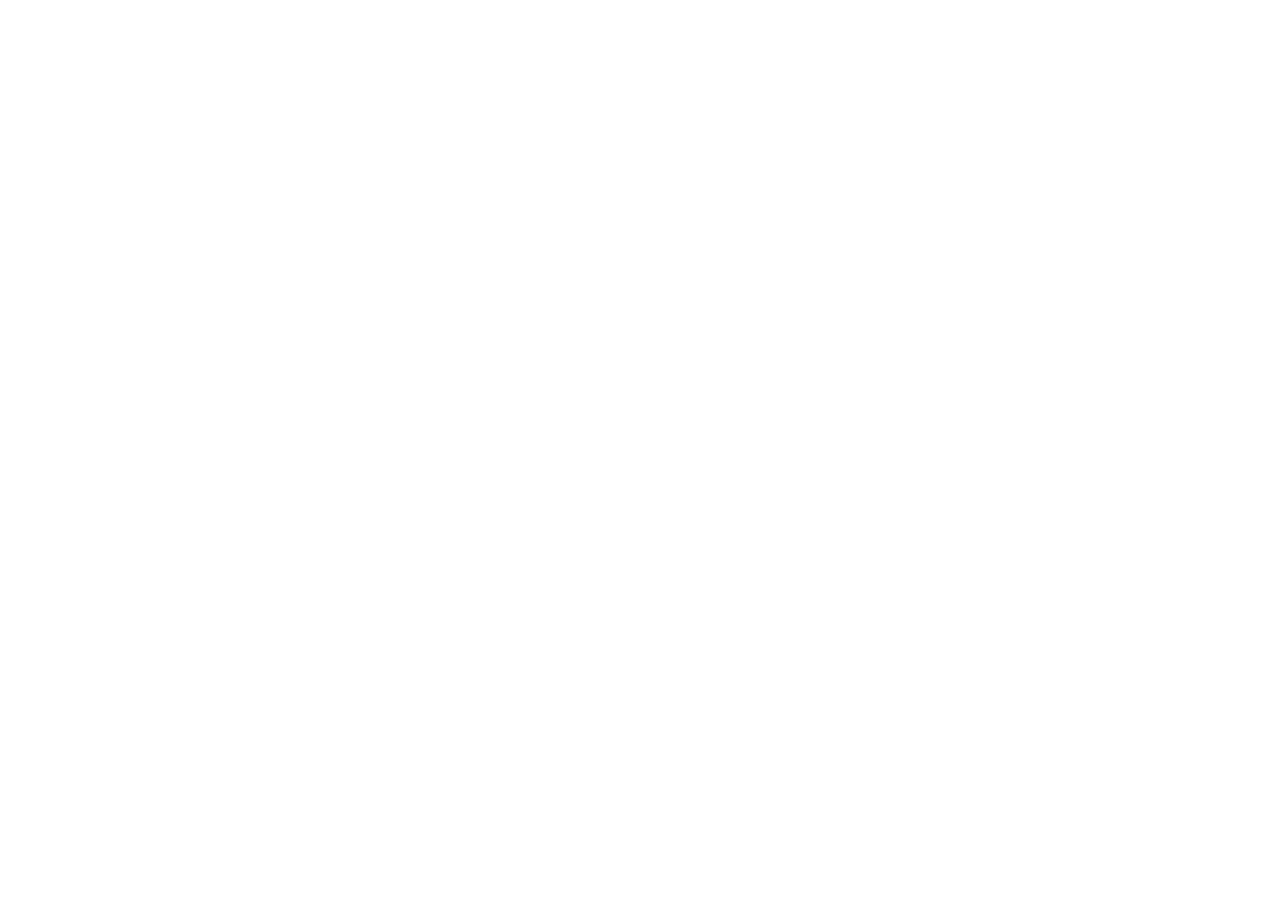
==== html/home.html @ 955f361c "first html documents added. header with descriptive tags, index redirects to home" ====
<!DOCTYPE html>
<html lang="en">
<head>
    <meta charset="UTF-8">
    <meta name="viewport" content="width=device-width, initial-scale=1.0">
    <meta name="application-name" content="GeometryDashDemonList">
    <meta name="author" content="Axel Källén">
    <meta name="description" content="Landing page for the Demon List.">
    <meta name="generator" content="manual">
    <meta name="keywords" content="HTML, CSS, JavaScript, Geometry Dash, Demon, List, Extreme Demon, Top Play, Ranking">
    <title>Home | Geometry Dash Demon List</title>
</head>
<body>
    
</body>
</html>
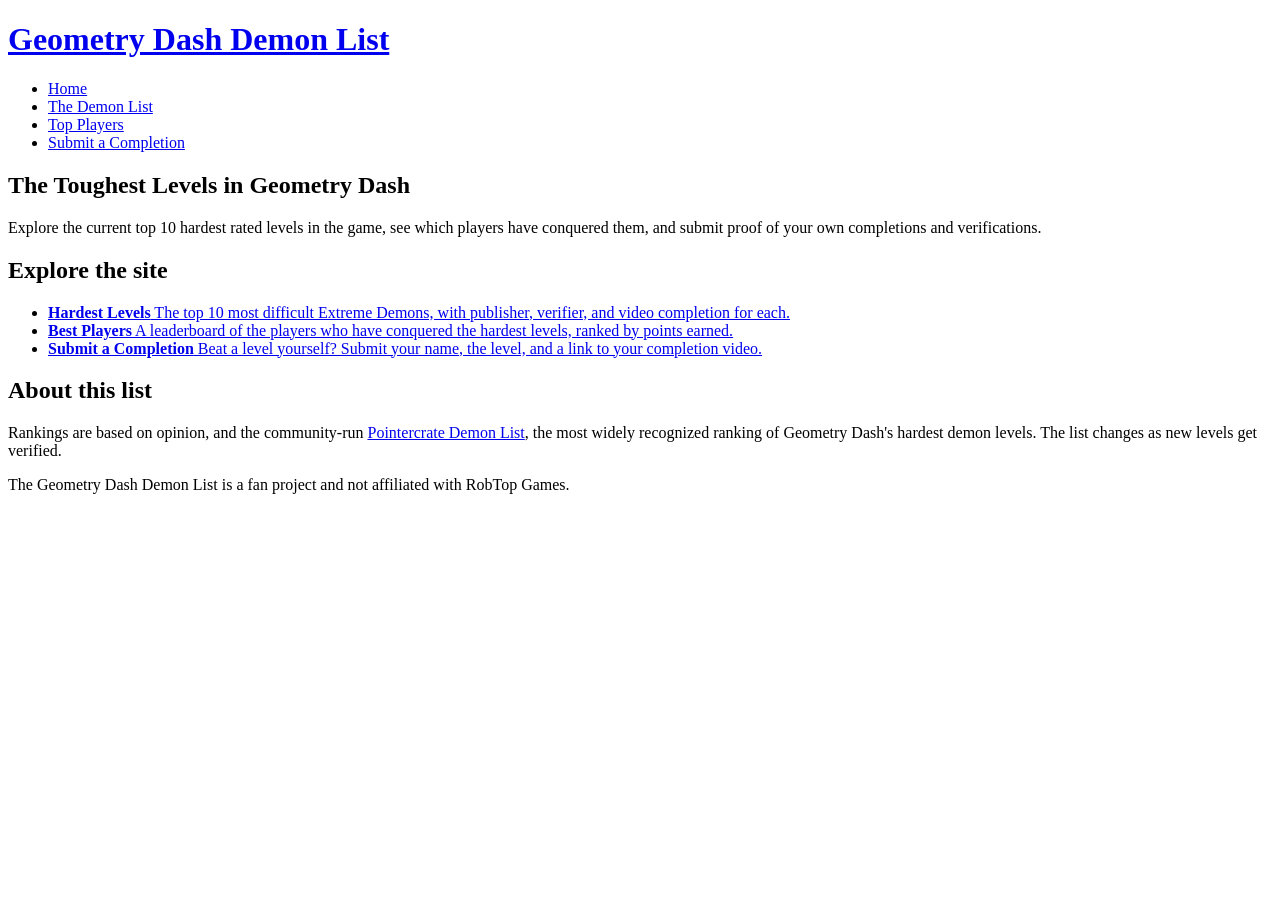
==== commit 55c6bed5: "added header with nav and footer to every html file. home page content completed." ====
--- a/html/home.html
+++ b/html/home.html
@@ -11,6 +11,64 @@
     <title>Home | Geometry Dash Demon List</title>
 </head>
 <body>
-    
+    <header>
+        <h1><a href="home.html">Geometry Dash Demon List</a></h1>
+        <nav>
+            <ul>
+                <li><a href="home.html">Home</a></li>
+                <li><a href="levels.html">The Demon List</a></li>
+                <li><a href="players.html">Top Players</a></li>
+                <li><a href="submit.html">Submit a Completion</a></li>
+            </ul>
+        </nav>
+    </header>
+    <main>
+        <section>
+            <h2>The Toughest Levels in Geometry Dash</h2>
+            <p>
+                Explore the current top 10 hardest rated levels in the game, see which
+                players have conquered them, and submit proof of your own completions
+                and verifications.
+            </p>
+        </section>
+        <section>
+            <h2>Explore the site</h2>
+            <ul>
+                <li>
+                <a href="levels.html">
+                    <strong>Hardest Levels</strong>
+                    The top 10 most difficult Extreme Demons, with publisher, verifier,
+                    and video completion for each.
+                </a>
+                </li>
+                <li>
+                <a href="players.html">
+                    <strong>Best Players</strong>
+                    A leaderboard of the players who have conquered the hardest levels,
+                    ranked by points earned.
+                </a>
+                </li>
+                <li>
+                <a href="submit.html">
+                    <strong>Submit a Completion</strong>
+                    Beat a level yourself? Submit your name, the level, and a link to
+                    your completion video.
+                </a>
+                </li>
+            </ul>
+        </section>
+        <section>
+            <h2>About this list</h2>
+            <p>
+                Rankings are based on opinion, and the community-run
+                <a href="https://www.pointercrate.com/demonlist/">Pointercrate Demon List</a>,
+                the most widely recognized ranking of Geometry Dash's hardest
+                demon levels. The list changes as new levels get verified. 
+            </p>
+        </section>
+    </main>
+    <footer>
+        <p>The Geometry Dash Demon List is a fan project and not affiliated with RobTop Games.</p>
+    </footer>
 </body>
 </html>
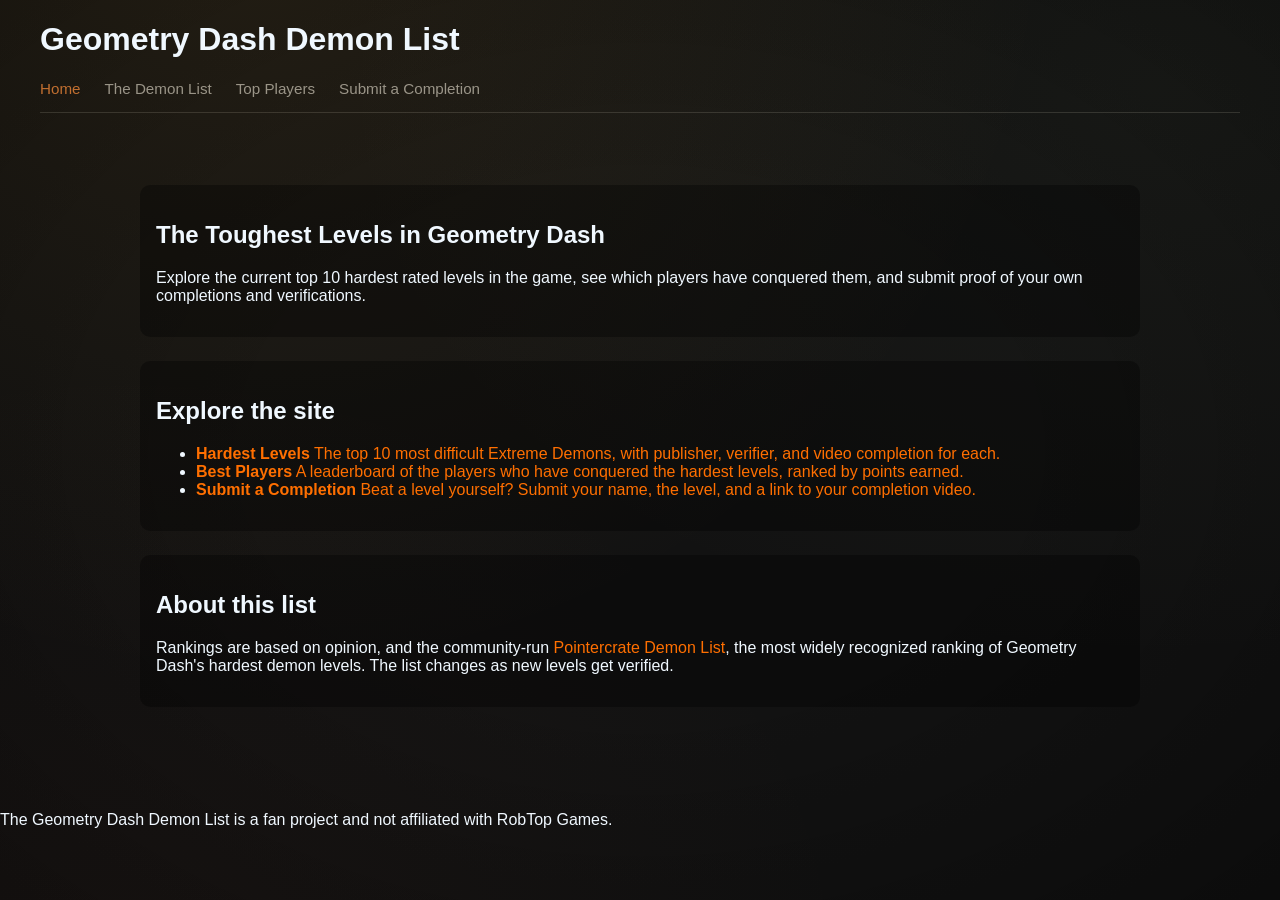
==== commit fc238ad0: "main css theme styling complete" ====
--- a/html/home.html
+++ b/html/home.html
@@ -9,9 +9,10 @@
     <meta name="generator" content="manual">
     <meta name="keywords" content="HTML, CSS, JavaScript, Geometry Dash, Demon, List, Extreme Demon, Top Play, Ranking">
     <title>Home | Geometry Dash Demon List</title>
+    <link rel="stylesheet" href="../css/style.css">
 </head>
 <body>
-    <header>
+    <header class="site-header">
         <h1><a href="home.html">Geometry Dash Demon List</a></h1>
         <nav>
             <ul>
@@ -33,7 +34,7 @@
         </section>
         <section>
             <h2>Explore the site</h2>
-            <ul>
+            <ul class="cards">
                 <li>
                 <a href="levels.html">
                     <strong>Hardest Levels</strong>
@@ -70,5 +71,8 @@
     <footer>
         <p>The Geometry Dash Demon List is a fan project and not affiliated with RobTop Games.</p>
     </footer>
+    <script src="../database/levels.js"></script>
+    <script src="../database/db.js"></script>
+    <script src="../js/script.js"></script>
 </body>
 </html>
--- a/css/style.css
+++ b/css/style.css
@@ -0,0 +1,138 @@
+@font-face {
+  font-family: "Poppins Black";
+  src: url(../fonts/ttf/Poppins-SemiBold.ttf) format("truetype");
+  font-display: swap;
+}
+
+/*general*/
+html,
+body {
+  margin:0;
+  padding: 0;
+  background-color: #121212;
+  background-image:
+    radial-gradient(ellipse at 20% -10%, rgba(217, 164, 65, 0.10), transparent 55%),
+    radial-gradient(ellipse at 90% 10%, rgba(127, 143, 108, 0.07), transparent 50%),
+    radial-gradient(ellipse at 10% 110%, rgba(168, 92, 63, 0.05), transparent 45%),
+    radial-gradient(ellipse at 50% 50%, transparent 40%, rgba(0, 0, 0, 0.35) 100%);
+  background-attachment: fixed;
+  color:aliceblue;
+  font-family: "Poppins Black", "Segoe UI", Arial, Helvetica, sans-serif;
+}
+
+
+a {
+  color: #ff6f00;
+  text-decoration: none;
+}
+a:hover {
+  color: #FFB277;
+  text-decoration: underline;
+}
+
+/*header + nav*/
+header.site-header {
+  border-bottom: 1px solid rgba(237, 230, 214, 0.14);
+  margin: 2.5rem;
+  margin-top: 1rem;
+}
+header h1 a{
+  color: aliceblue;
+}
+
+nav ul {
+  list-style: none;
+  display: flex;
+  flex-wrap: wrap;
+  gap: 1.5rem;
+  padding: 0;
+  font-size: 0.95rem;
+
+}
+nav a {
+  color: rgba(237, 230, 214, 0.6);
+}
+nav a:hover,
+nav a.active {
+  color: #C16F30;
+
+}
+
+/*main*/
+
+main {
+  max-width: 1000px;
+  margin: 0 auto;
+  padding: 2rem 1.5rem 4rem 1.5rem;
+}
+
+section {
+  background-color: rgba(0,0,0,0.35);
+  padding: 1rem;
+  border-radius: 10px;
+  margin-bottom: 1.5rem;
+}
+
+
+
+
+/*tables*/
+.table-wrap {
+  overflow-x: auto;
+  border: 2px solid var(--border);
+  border-radius: 8px;
+}
+table {
+  width: 100%;
+  border-collapse: collapse;
+  min-width: 640px;
+}
+
+caption {
+  text-align: left;
+  color: var(--text-dim);
+  padding: 0.6rem 0.8rem;
+  font-size: 0.85rem;
+  background: var(--bg-alt);
+}
+
+thead th {
+  background: var(--bg-alt);
+  color: var(--yellow);
+  text-align: left;
+  padding: 0.8rem 1rem;
+  font-size: 0.85rem;
+  text-transform: uppercase;
+  letter-spacing: 0.5px;
+  border-bottom: 2px solid var(--border);
+}
+
+tbody td {
+  padding: 0.9rem 1rem;
+  border-bottom: 1px solid var(--border);
+  font-size: 0.95rem;
+}
+tbody tr:hover {
+  background: rgba(46,230,214,0.05);
+}
+.clickable-row {
+    cursor: pointer;
+}
+
+
+
+
+.thumb {
+  display: block;
+  width: 180px;
+  background-size: cover;
+  background-position: center;
+  background-color: var(--bg-alt);
+  border: 1px solid var(--border);
+  /*border-radius: 6px;*/
+  position: relative;
+  overflow: hidden;
+}
+.thumb.ratio-16-9 {
+  aspect-ratio: 16 / 9;
+}
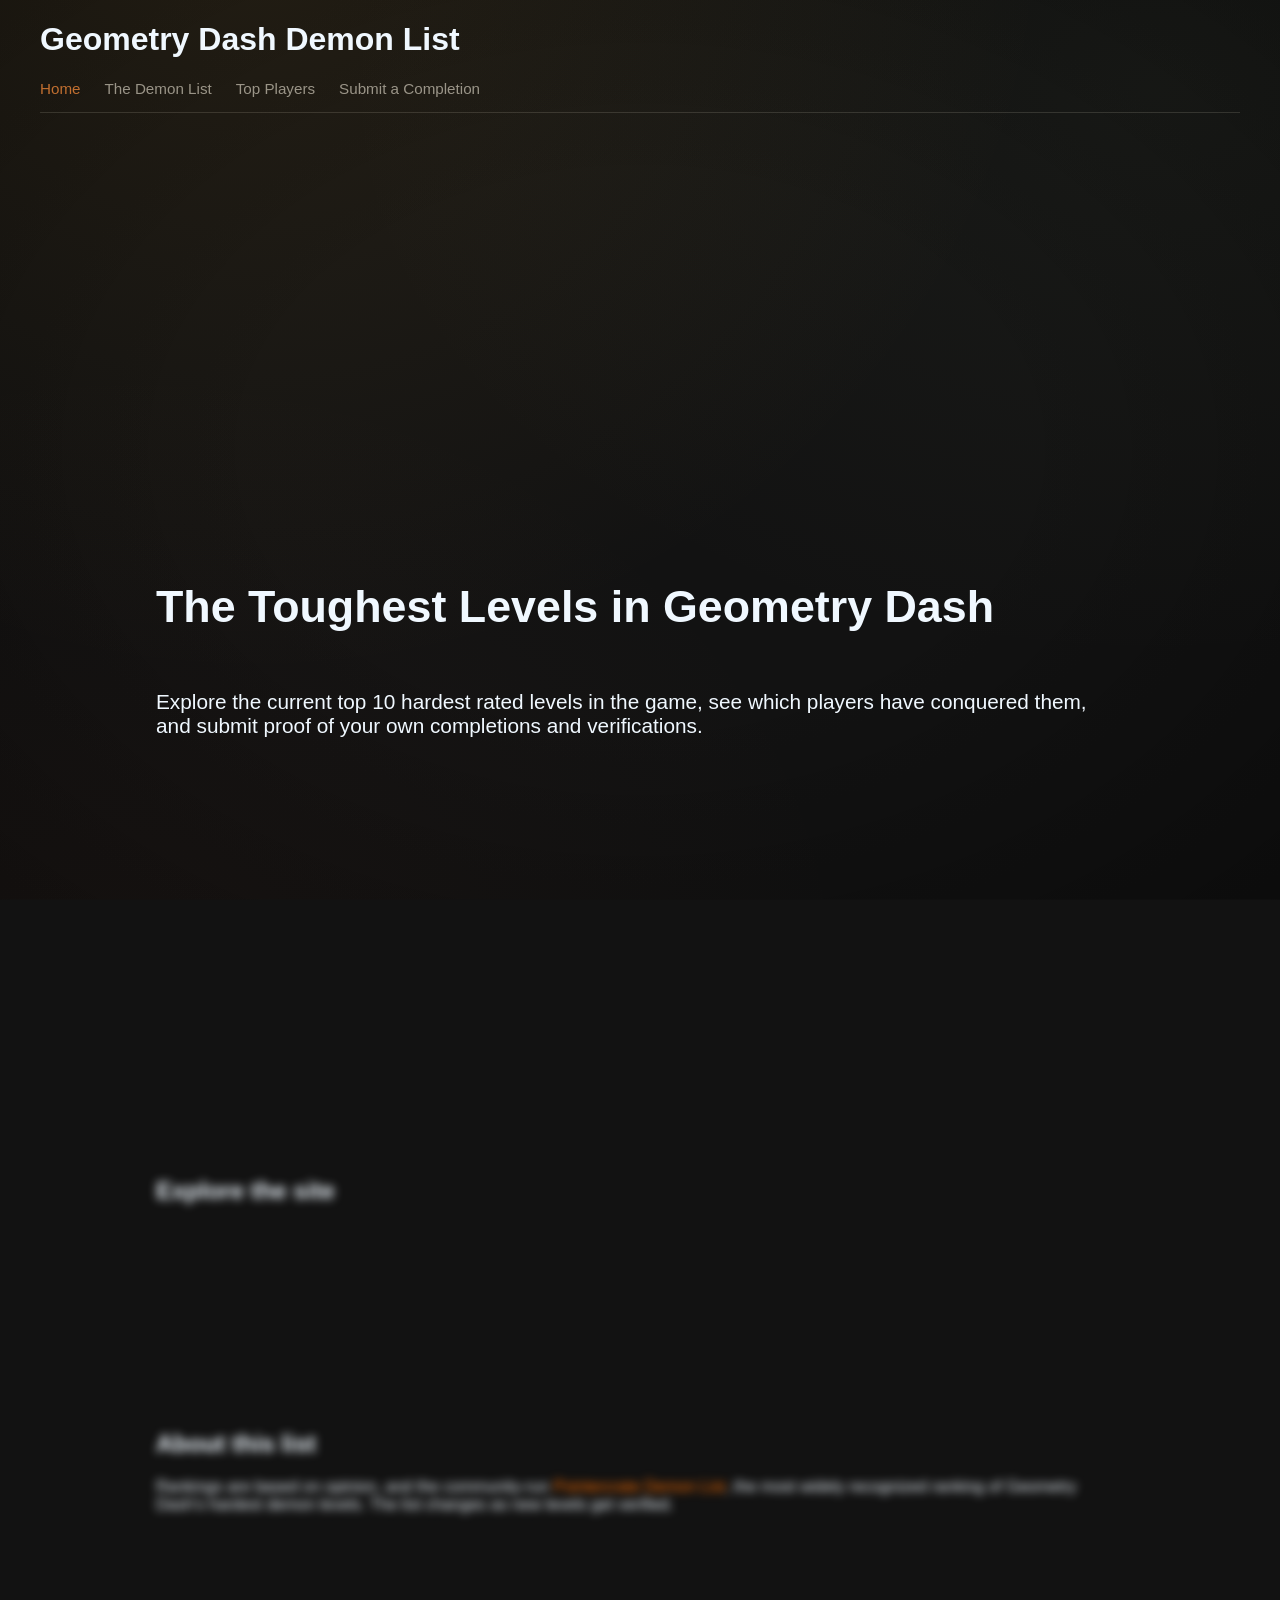
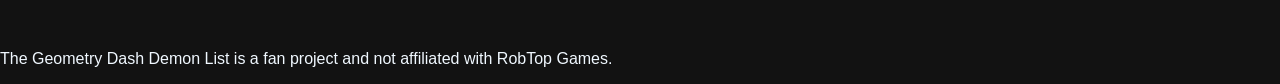
==== commit 1ea24fb5: "css animations between page, and animations on home page. (CROSS PAGE ANIMATIONS WILL NOT WORK ON FI" ====
--- a/html/home.html
+++ b/html/home.html
@@ -10,6 +10,11 @@
     <meta name="keywords" content="HTML, CSS, JavaScript, Geometry Dash, Demon, List, Extreme Demon, Top Play, Ranking">
     <title>Home | Geometry Dash Demon List</title>
     <link rel="stylesheet" href="../css/style.css">
+    <link rel="stylesheet" href="../css/home.css">
+    <script defer src="../database/levels.js"></script>
+    <script defer src="../database/db.js"></script>
+    <script defer src="../js/script.js"></script>
+    <script defer src="../js/animations.js"></script>
 </head>
 <body>
     <header class="site-header">
@@ -24,7 +29,7 @@
         </nav>
     </header>
     <main>
-        <section>
+        <section class="description hidden">
             <h2>The Toughest Levels in Geometry Dash</h2>
             <p>
                 Explore the current top 10 hardest rated levels in the game, see which
@@ -32,24 +37,24 @@
                 and verifications.
             </p>
         </section>
-        <section>
+        <section class="hidden">
             <h2>Explore the site</h2>
             <ul class="cards">
-                <li>
+                <li class="card hidden">
                 <a href="levels.html">
                     <strong>Hardest Levels</strong>
                     The top 10 most difficult Extreme Demons, with publisher, verifier,
                     and video completion for each.
                 </a>
                 </li>
-                <li>
+                <li class="card hidden">
                 <a href="players.html">
                     <strong>Best Players</strong>
                     A leaderboard of the players who have conquered the hardest levels,
                     ranked by points earned.
                 </a>
                 </li>
-                <li>
+                <li class="card hidden">
                 <a href="submit.html">
                     <strong>Submit a Completion</strong>
                     Beat a level yourself? Submit your name, the level, and a link to
@@ -58,7 +63,7 @@
                 </li>
             </ul>
         </section>
-        <section>
+        <section class="hidden">
             <h2>About this list</h2>
             <p>
                 Rankings are based on opinion, and the community-run
@@ -71,8 +76,6 @@
     <footer>
         <p>The Geometry Dash Demon List is a fan project and not affiliated with RobTop Games.</p>
     </footer>
-    <script src="../database/levels.js"></script>
-    <script src="../database/db.js"></script>
-    <script src="../js/script.js"></script>
+    
 </body>
 </html>
--- a/css/style.css
+++ b/css/style.css
@@ -3,8 +3,37 @@
   src: url(../fonts/ttf/Poppins-SemiBold.ttf) format("truetype");
   font-display: swap;
 }
+@media (prefers-reduced-motion: no-preference) {
+  @view-transition {
+    navigation: auto;
+  }
+
+  ::view-transition-group(page-content) {
+    animation-duration: 0.3s;
+  }
+
+  ::view-transition-old(page-content) {
+    animation-name: slide-out;
+  }
+
+  ::view-transition-new(page-content) {
+    animation-name: slide-in;
+  }
+
+  @keyframes slide-out {
+    to {
+      translate: -100vw;
+    }
+  }
+  @keyframes slide-in {
+    from {
+      translate: 100vw;
+    }
+  }
+}
 
 /*general*/
+
 html,
 body {
   margin:0;
@@ -64,6 +93,7 @@
   max-width: 1000px;
   margin: 0 auto;
   padding: 2rem 1.5rem 4rem 1.5rem;
+  view-transition-name: page-content;
 }
 
 section {
@@ -79,7 +109,7 @@
 /*tables*/
 .table-wrap {
   overflow-x: auto;
-  border: 2px solid var(--border);
+  border: 1px solid rgba(237, 230, 214, 0.14);
   border-radius: 8px;
 }
 table {
@@ -90,26 +120,27 @@
 
 caption {
   text-align: left;
-  color: var(--text-dim);
+  color: rgba(237, 230, 214, 0.6);
+  font-family: Arial, Helvetica, sans-serif;
   padding: 0.6rem 0.8rem;
   font-size: 0.85rem;
-  background: var(--bg-alt);
+  background: rgba(0, 0, 0, 0.55);
 }
 
 thead th {
-  background: var(--bg-alt);
-  color: var(--yellow);
+  background: rgba(0, 0, 0, 0.55);
+  color: #C14E30;
   text-align: left;
   padding: 0.8rem 1rem;
   font-size: 0.85rem;
   text-transform: uppercase;
   letter-spacing: 0.5px;
-  border-bottom: 2px solid var(--border);
+  border-bottom: 2px solid rgba(237, 230, 214, 0.14);
 }
 
 tbody td {
   padding: 0.9rem 1rem;
-  border-bottom: 1px solid var(--border);
+  border-bottom: 1px solid rgba(237, 230, 214, 0.14);
   font-size: 0.95rem;
 }
 tbody tr:hover {
--- a/css/home.css
+++ b/css/home.css
@@ -0,0 +1,77 @@
+/*home page*/
+
+section {
+   
+    background: none;
+    
+}
+.description {
+    height: 100vh;
+    display: flex;
+    flex-direction: column;
+    justify-content: center;
+}
+
+.description h2 {
+    font-size: 2.8rem;
+}
+.description p {
+    font-size: 1.3rem;
+}
+
+.cards {
+  list-style: none;
+  display: grid;
+  grid-template-columns: repeat(auto-fit, minmax(220px, 1fr));
+  gap: 1.2rem;
+  margin:0;
+  padding: 0;
+
+}
+
+.cards li a{
+  display: block;
+  padding: 1.4rem 1rem;
+  background-color: rgba(0, 0, 0, 0.55);
+  border: 1px solid #ff6f00;
+  border-radius: 8px;
+  color: aliceblue;
+}
+
+.cards li a:hover {
+  border-color: #FFB277;
+  text-decoration: none;
+  transform: scale(1.05);
+}
+.cards li a strong {
+  display: block;
+  font-size: 1.15rem;
+  color:#ff6f00;
+  margin-bottom: 0.4rem;
+}
+
+.cards li a:hover strong{
+  color: #FFB277;
+  text-decoration: none;
+}
+
+
+.card:nth-child(2) {
+    transition-delay: 200ms;
+}
+.card:nth-child(3){
+    transition-delay: 400ms;
+}
+
+.hidden {
+    opacity: 0;
+    filter: blur(5px);
+    transform: translateX(-100%);
+    transition: all 1s ease;
+}
+.show {
+    opacity: 1;
+    filter: blur(0);
+    transform: translateX(0);
+    
+}
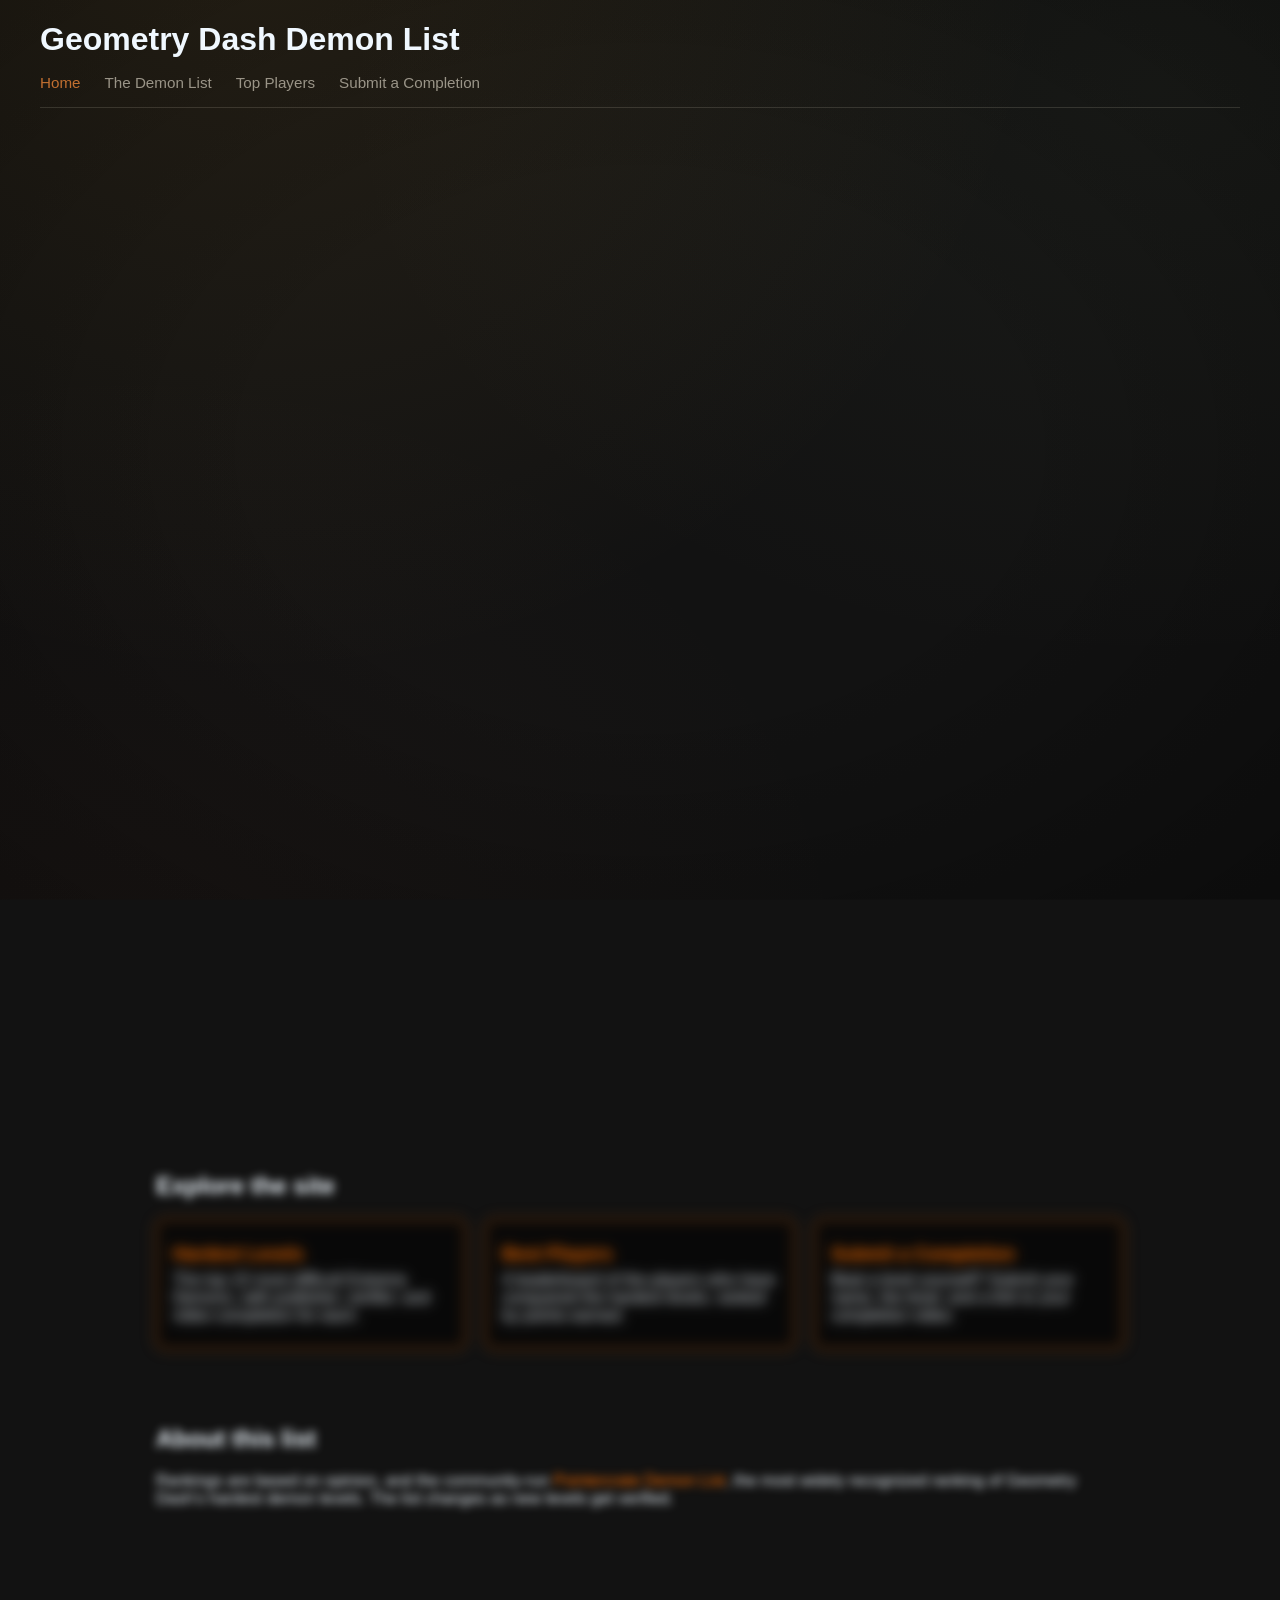
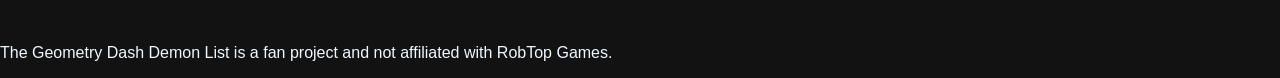
==== commit b6b0c4da: "animation transition fix in main major rework to the document header on every page" ====
--- a/html/home.html
+++ b/html/home.html
@@ -18,7 +18,16 @@
 </head>
 <body>
     <header class="site-header">
-        <h1><a href="home.html">Geometry Dash Demon List</a></h1>
+        <h1>
+            <a href="home.html">
+                <span class="full-title">Geometry Dash Demon List</span>
+                <span class="short-title">GDDL</span>
+            </a>
+        </h1>
+
+        <button class="menu-toggle">☰</button>
+
+
         <nav>
             <ul>
                 <li><a href="home.html">Home</a></li>
--- a/css/style.css
+++ b/css/style.css
@@ -64,9 +64,24 @@
   border-bottom: 1px solid rgba(237, 230, 214, 0.14);
   margin: 2.5rem;
   margin-top: 1rem;
-}
+  transition: margin 0.3s ease, padding 0.3s ease, background-color 0.3s ease;
+  position: relative;
+  z-index: 1000;
+}
+
+header h1 {
+  margin-bottom: 1rem;
+}
+
 header h1 a{
   color: aliceblue;
+}
+
+.full-title {
+  display: inline;
+}
+.short-title {
+  display: none;
 }
 
 nav ul {
@@ -76,16 +91,74 @@
   gap: 1.5rem;
   padding: 0;
   font-size: 0.95rem;
-
 }
 nav a {
   color: rgba(237, 230, 214, 0.6);
-}
-nav a:hover,
+  display: inline-block;
+  transition: transform 0.3s;
+}
+nav a:hover {
+  color: #C16F30;
+  transform: scale(1.05);
+}
+
 nav a.active {
   color: #C16F30;
-
-}
+}
+
+.menu-toggle {
+  display: none;
+  background: none;
+  border: none;
+  color: aliceblue;
+  font-size: 1.5rem;
+  cursor: pointer;
+}
+
+header.site-header.scrolled {
+    position: sticky;
+    top: 0;
+
+    margin: 0;
+    padding: 0.75rem 2.5rem;
+
+    display: flex;
+    align-items: center;
+    justify-content: space-between;
+
+    background: rgba(20, 20, 20, 0.95);
+    backdrop-filter: blur(10px);
+}
+header.site-header.scrolled h1 {
+    margin: 0;
+}
+header.site-header.scrolled .full-title {
+    display: none;
+}
+header.site-header.scrolled .short-title {
+    display: inline;
+}
+header.site-header.scrolled nav {
+    display: none;
+}
+header.site-header.scrolled .menu-toggle {
+    display: block;
+}
+header.site-header.scrolled.menu-open {
+    flex-wrap: wrap;
+}
+
+header.site-header.scrolled.menu-open nav {
+    display: block;
+    width: 100%;
+}
+
+header.site-header.scrolled.menu-open nav ul {
+    flex-direction: column;
+    gap: 1rem;
+    margin-top: 1rem;
+}
+
 
 /*main*/
 
--- a/css/home.css
+++ b/css/home.css
@@ -36,6 +36,7 @@
   border: 1px solid #ff6f00;
   border-radius: 8px;
   color: aliceblue;
+  transition: transform 0.5s;
 }
 
 .cards li a:hover {
